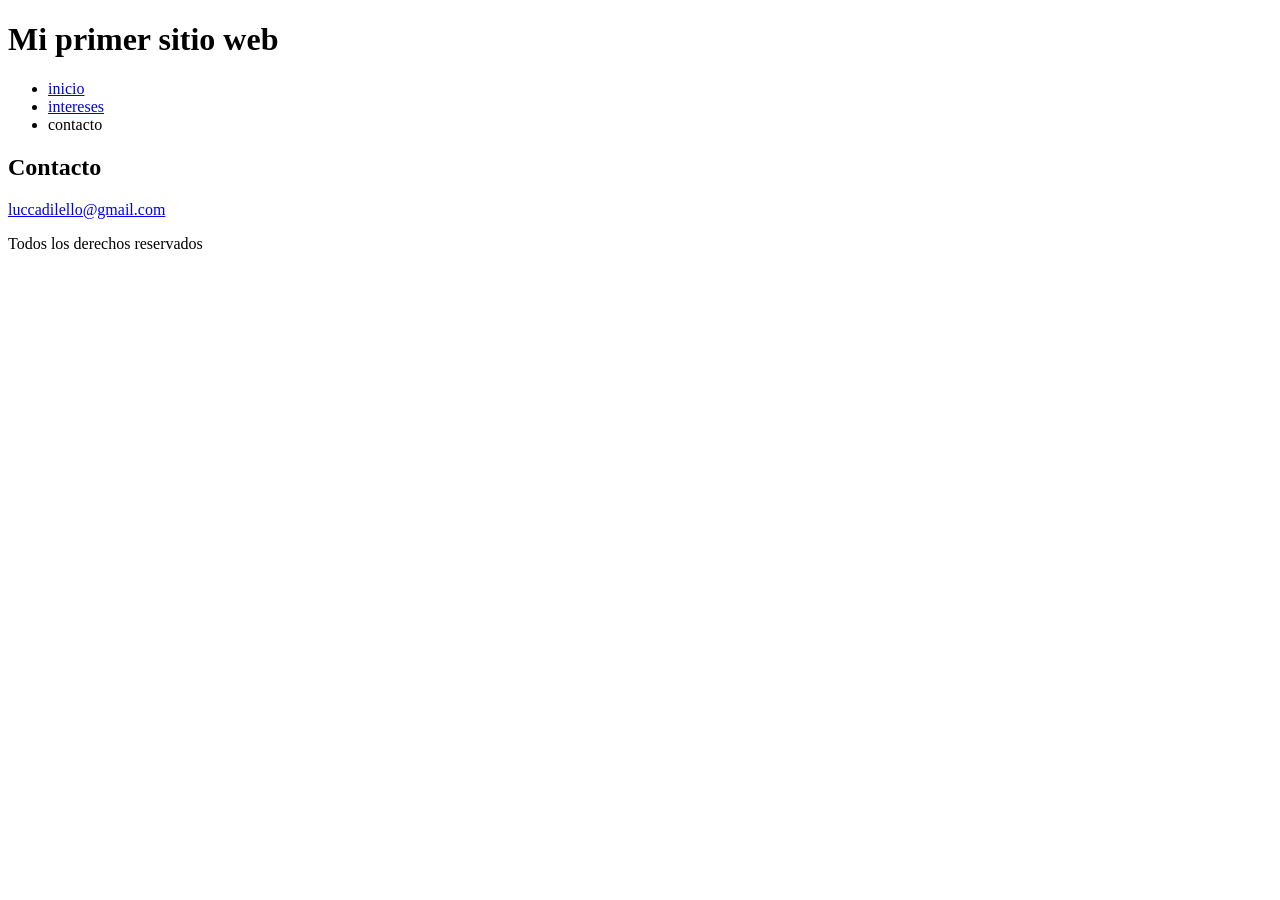
==== contacto.html @ e410204b "version1" ====
<!DOCTYPE html>
<html lang="es">
<head>
    <meta charset="UTF-8">
    <meta name="viewport" content="width=device-width, initial-scale=1.0">
    <title>Document</title>
</head>
<body>
    <header>
        <h1>Mi primer sitio web</h1>
        <nav>
            <ul>
                <li>
                    <a href="index.html">inicio</a>
                </li>
                <li>
                    <a href="intereses.html">intereses</a>
                </li>
                <li>
                    contacto
                </li>
            </ul>
        </nav>
    </header>
    <main>
        <h2>
            Contacto
        </h2>
        <a href="mailto:luccadilello@gmail.com">luccadilello@gmail.com</a>
    </main>
    <footer>
        <p>Todos los derechos reservados</p>
    </footer>
    
</body>
</html>
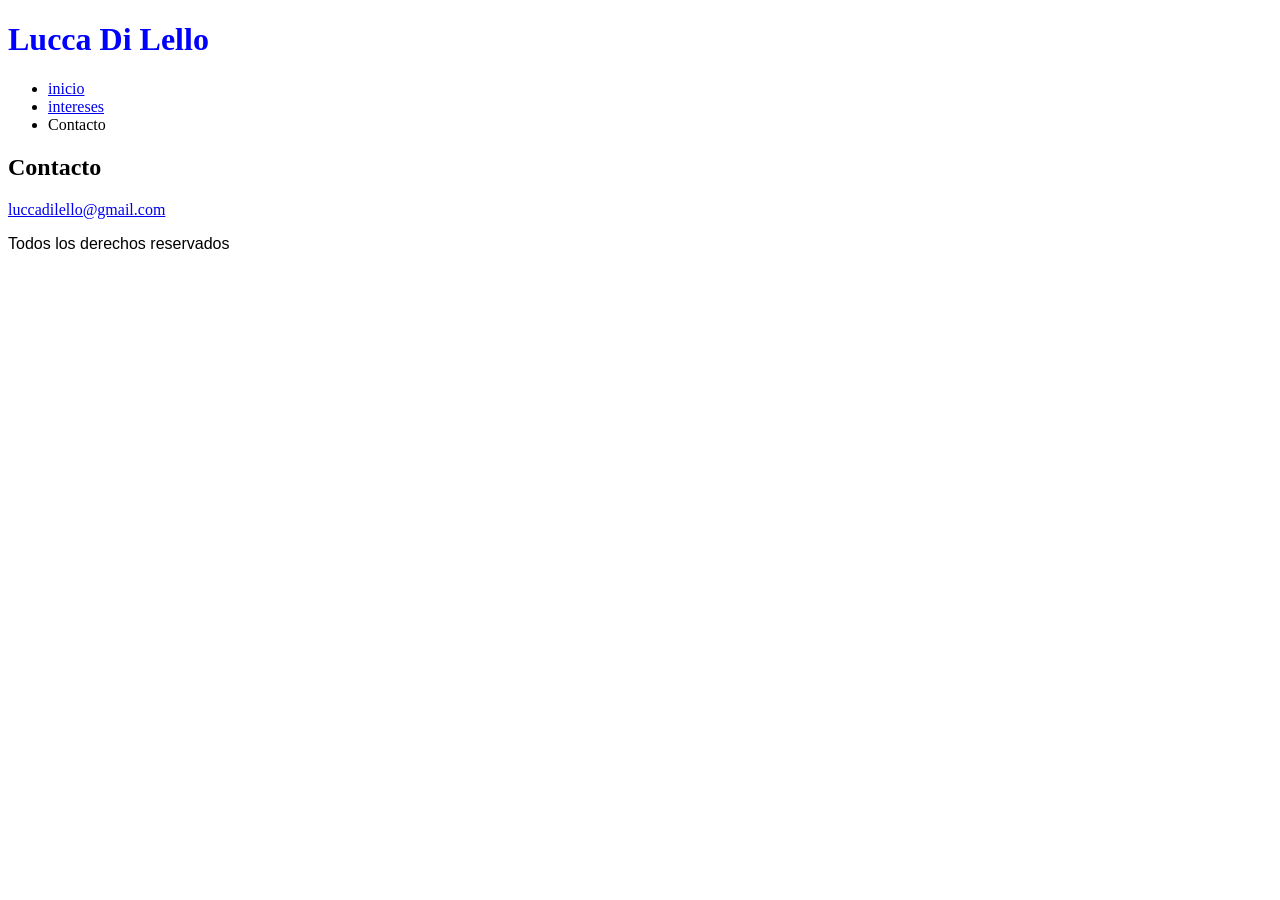
==== commit 1826d87d: "version1" ====
--- a/contacto.html
+++ b/contacto.html
@@ -4,10 +4,18 @@
     <meta charset="UTF-8">
     <meta name="viewport" content="width=device-width, initial-scale=1.0">
     <title>Document</title>
+    <style>
+        h1{
+            color: blue;
+        }
+        p{
+            font-family: Arial, Helvetica, sans-serif;
+        }
+    </style>
 </head>
 <body>
     <header>
-        <h1>Mi primer sitio web</h1>
+        <h1>Lucca Di Lello</h1>
         <nav>
             <ul>
                 <li>
@@ -17,7 +25,7 @@
                     <a href="intereses.html">intereses</a>
                 </li>
                 <li>
-                    contacto
+                    Contacto
                 </li>
             </ul>
         </nav>
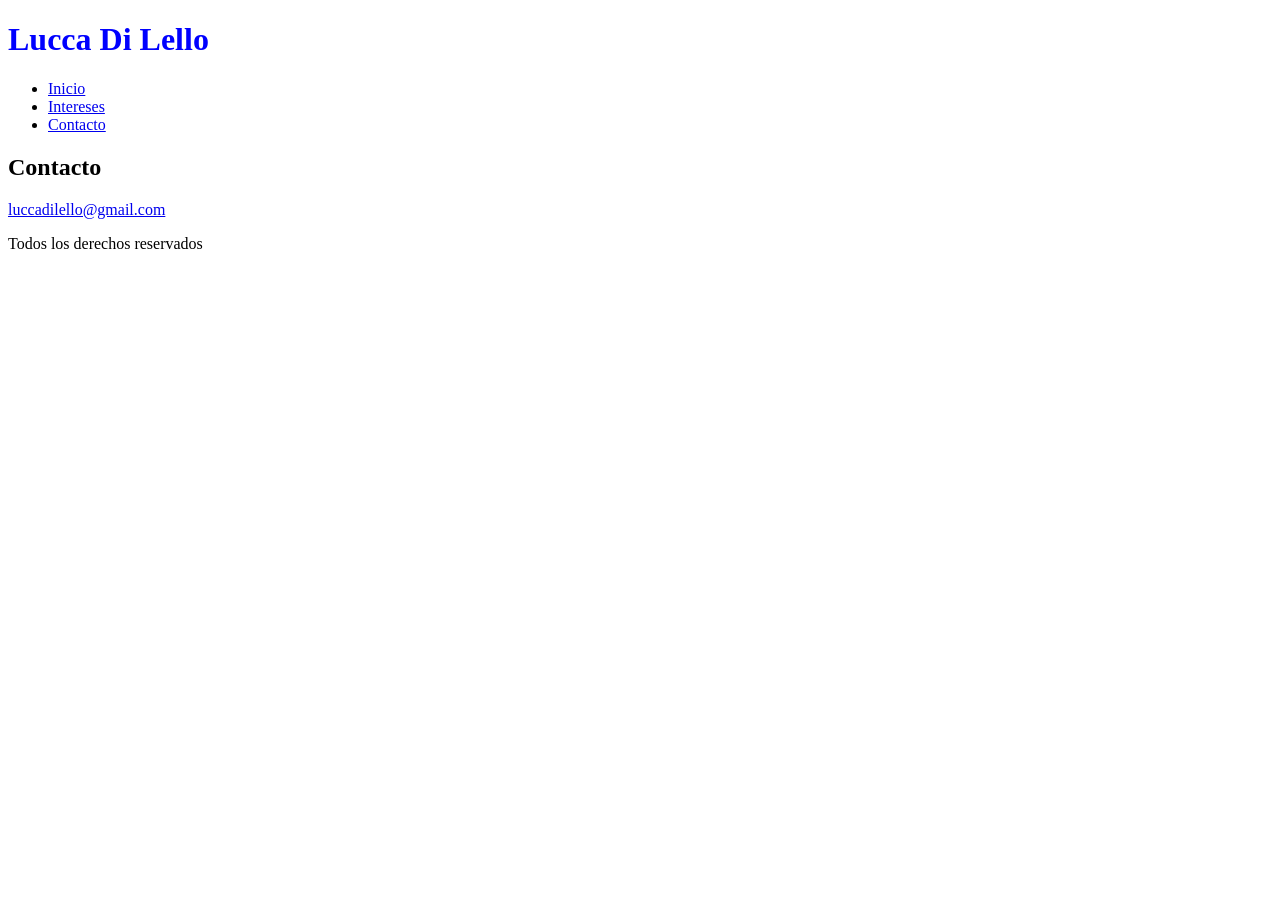
==== commit ef6e555c: "Update contacto.html" ====
--- a/contacto.html
+++ b/contacto.html
@@ -4,14 +4,7 @@
     <meta charset="UTF-8">
     <meta name="viewport" content="width=device-width, initial-scale=1.0">
     <title>Document</title>
-    <style>
-        h1{
-            color: blue;
-        }
-        p{
-            font-family: Arial, Helvetica, sans-serif;
-        }
-    </style>
+    <link rel="stylesheet" href="estilos/css1.css">
 </head>
 <body>
     <header>
@@ -19,21 +12,19 @@
         <nav>
             <ul>
                 <li>
-                    <a href="index.html">inicio</a>
+                    <a href="index.html">Inicio</a>
                 </li>
                 <li>
-                    <a href="intereses.html">intereses</a>
+                    <a href="intereses.html">Intereses</a>
                 </li>
                 <li>
-                    Contacto
+                    <a href="contacto.html" class="activo">Contacto</a>
                 </li>
             </ul>
         </nav>
     </header>
     <main>
-        <h2>
-            Contacto
-        </h2>
+        <h2>Contacto</h2>
         <a href="mailto:luccadilello@gmail.com">luccadilello@gmail.com</a>
     </main>
     <footer>
@@ -41,4 +32,4 @@
     </footer>
     
 </body>
-</html>+</html>
--- a/estilos/css1.css
+++ b/estilos/css1.css
@@ -0,0 +1,3 @@
+h1{
+    color: blue;
+}
